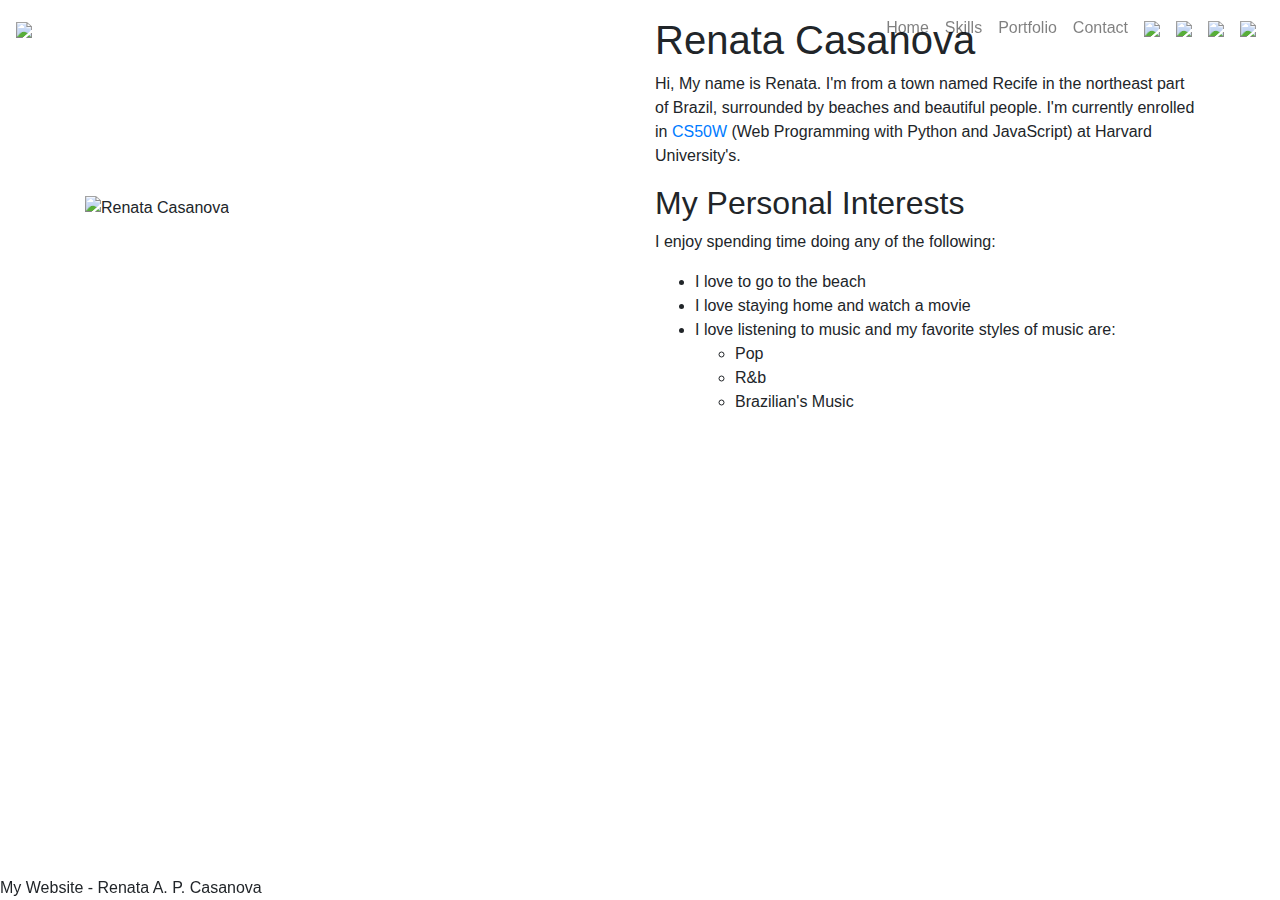
==== index.html @ 9fdafa0f "added index.html" ====
<!DOCTYPE html>
<html lang="en">
    <head>

         <!-- Required meta tags -->
        <meta charset="utf-8">
        <meta name="viewport" content="width=device-width, initial-scale=1, shrink-to-fit=no">

        <!-- Bootstrap CSS -->
        <link rel="stylesheet" href="https://stackpath.bootstrapcdn.com/bootstrap/4.4.1/css/bootstrap.min.css" integrity="sha384-Vkoo8x4CGsO3+Hhxv8T/Q5PaXtkKtu6ug5TOeNV6gBiFeWPGFN9MuhOf23Q9Ifjh" crossorigin="anonymous">
        <link href="https://fonts.googleapis.com/css2?family=Dancing+Script:wght@600;700&display=swap" rel="stylesheet">

        <link rel="stylesheet" href="css/layout.css">
        <link rel="icon" href="images/dna_icon.png">
        <title>Renata Casanova</title>

    </head>
    
    <body>
       



     
        <nav class="navbar navbar-expand-sm fixed-top navbar-light ">
            <a class="navbar-brand" href="index.html"><img class="name" src=imagens/myname.png></a></a>
            <button class="navbar-toggler" type="button" data-toggle="collapse" data-target="#navbarNav" aria-controls="navbarNav" aria-expanded="false" aria-label="Toggle navigation">
              <span class="navbar-toggler-icon"></span>
            </button>
            <div class="collapse navbar-collapse" id="navbarNav">
                <ul class="navbar-nav ml-auto">
                <li class="nav-item">
                    <a href="index.html" class="nav-link">Home</a>
                </li>
                <li class="nav-item">
                    <a href="skills.html" class="nav-link">Skills</a>
                </li>
                <li class="nav-item">
                    <a href="portfolio.html" class="nav-link">Portfolio</a>
                </li>
                <li class="nav-item">
                    <a href="contact.html" class="nav-link">Contact</a>
                </li>
                <li class="nav-icon">
                <a href="https://www.linkedin.com/in/renata-casanova-6914b11a2/" class="nav-link"><img src="imagens/linkedin.png" height="34"></a>
                </li>
                <li class="nav-icon">
                <a href="https://www.instagram.com/renatapca/" class="nav-link"><img src="imagens/instagram.png" height="34"></a>                                                
                </li>

                <li class="nav-icon">
                    <a href="https://twitter.com/renatapca" class="nav-link"><img id="logo" src="imagens/twitter.png" height="34"></a>
                </li>
                <li class="nav-icon">
                    <a href="https://www.facebook.com/renatapca" class="nav-link"><img src="imagens/facebook.png" height="34"></a>                                                
                </li>
                
            </ul>
            </div>
        </nav>

        <div class="container">
            <div class="row">
                <div class="col-md-6 col-sm-12 align-self-center">
                    <img id="profile_picture" src="imagens/me.jpeg" class="img-fluid" alt="Renata Casanova" >
                </div>
                <div class="col-md-6 col-sm-12 align-self-center" style="top: 16px">
                    <div>
                        <h1>Renata Casanova</h1>
                    </div>
                    <div class="myself">
                        <p>Hi, My name is Renata. I'm from a town named Recife in the northeast part of Brazil, surrounded by beaches and 
                            beautiful people. I'm currently enrolled in<a href="https://online-learning.harvard.edu/course/cs50s-web-programming-python-and-javascript">
                            CS50W</a> (Web Programming with Python and JavaScript) at Harvard University's.
                        </p>
                    </div>
                    <div>    
                        <h2>My Personal Interests </h2>
                        <p class="myself">I enjoy spending time doing any of the following:</p>

                        <ul>
                            <li>I love to go to the beach</li>
                            <li>I love staying home and watch a movie</li>
                            <li>I love listening to music and my favorite styles of music are:</li>
                            <ul>
                                <li>Pop</li>
                                <li>R&b</li>
                                <li>Brazilian's Music</li>
                            </ul>
                        </ul>
                    </div>
                </div>
            
            </div>

        </div>



        <footer class="footer fixed-bottom">
            <div class="name-bottom">
                <h8 class="section-heading"> My Website - Renata A. P. Casanova</h8>
                <div class="mx-auto heading-line"></div>
            </div>
        </footer>
        
        

  <!-- jQuery first, then Popper.js, then Bootstrap JS -->
        <script src="https://code.jquery.com/jquery-3.4.1.slim.min.js" integrity="sha384-J6qa4849blE2+poT4WnyKhv5vZF5SrPo0iEjwBvKU7imGFAV0wwj1yYfoRSJoZ+n" crossorigin="anonymous"></script>
        <script src="https://cdn.jsdelivr.net/npm/popper.js@1.16.0/dist/umd/popper.min.js" integrity="sha384-Q6E9RHvbIyZFJoft+2mJbHaEWldlvI9IOYy5n3zV9zzTtmI3UksdQRVvoxMfooAo" crossorigin="anonymous"></script>
        <script src="https://stackpath.bootstrapcdn.com/bootstrap/4.4.1/js/bootstrap.min.js" integrity="sha384-wfSDF2E50Y2D1uUdj0O3uMBJnjuUD4Ih7YwaYd1iqfktj0Uod8GCExl3Og8ifwB6" crossorigin="anonymous"></script>



    </body>
</html>
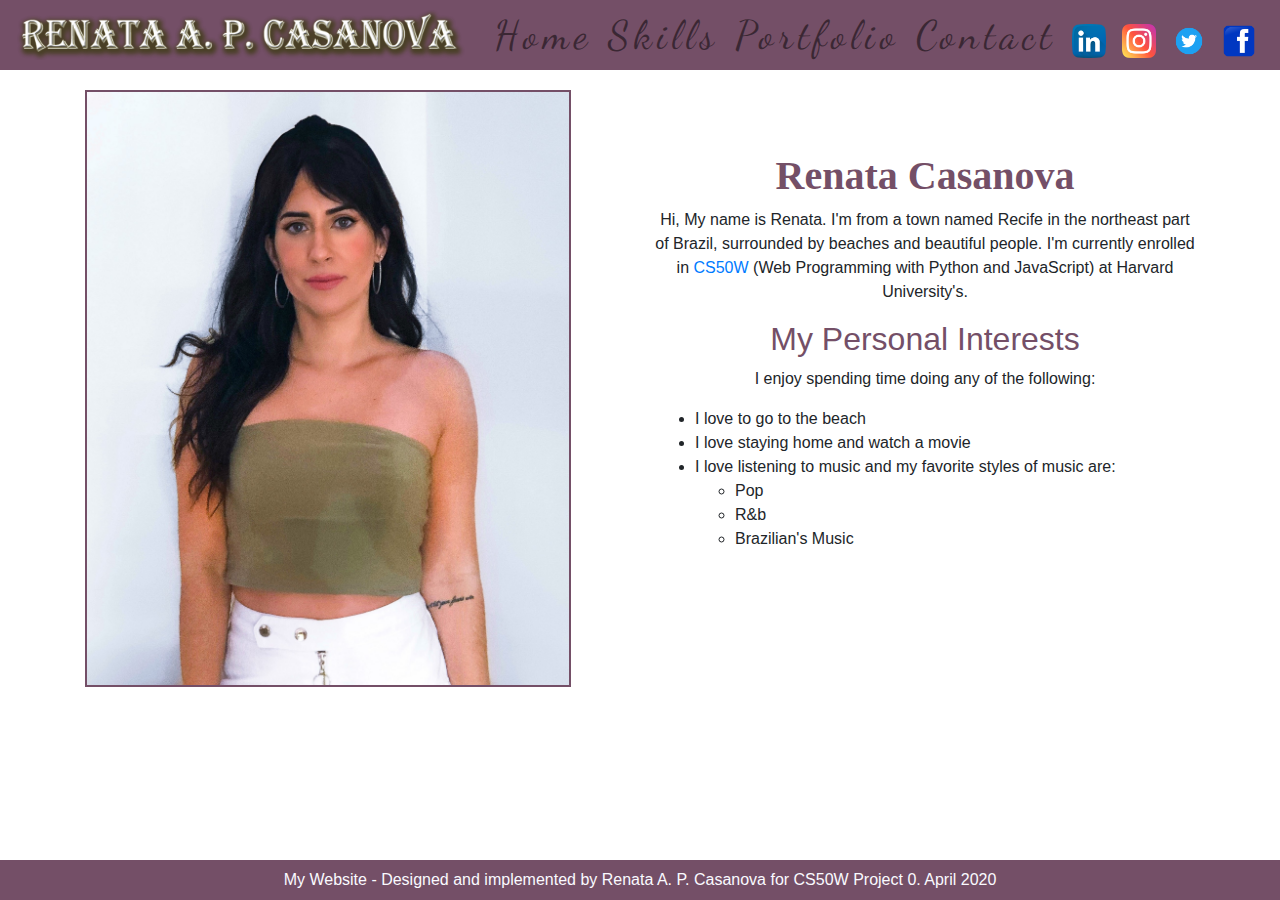
==== commit 905d5a91: "footer part" ====
--- a/index.html
+++ b/index.html
@@ -62,7 +62,7 @@
         <div class="container">
             <div class="row">
                 <div class="col-md-6 col-sm-12 align-self-center">
-                    <img id="profile_picture" src="imagens/me.jpeg" class="img-fluid" alt="Renata Casanova" >
+                    <img id="profile_picture" src="imagens/me.jpeg" alt="Renata Casanova" >
                 </div>
                 <div class="col-md-6 col-sm-12 align-self-center" style="top: 16px">
                     <div>
@@ -99,7 +99,7 @@
 
         <footer class="footer fixed-bottom">
             <div class="name-bottom">
-                <h8 class="section-heading"> My Website - Renata A. P. Casanova</h8>
+                <h8 class="section-heading"> My Website - Designed and implemented by Renata A. P. Casanova for CS50W Project 0. April 2020</h8>
                 <div class="mx-auto heading-line"></div>
             </div>
         </footer>
--- a/css/layout.css
+++ b/css/layout.css
@@ -0,0 +1,125 @@
+
+
+.name{
+    height:50px;
+}
+
+nav{
+    height:70px;
+    width: 100%;
+    background-color: rgb(116, 79, 103);
+    color:#fff;
+    font-size: 40px;
+    font-family: 'Dancing Script', cursive;
+	letter-spacing: 5px;
+}
+
+.nav-link{
+    word-spacing:normal;
+}
+
+h1 {
+    font-weight: 600;
+    font-family: 'Lucida Sans', 'Lucida Sans Regular', 'Lucida Grande', 'Lucida Sans Unicode';
+    text-align: center;
+   color: rgb(116, 79, 103);    
+}
+
+h2{
+    text-align: center;
+    color:  rgb(116, 79, 103);
+}
+
+.myself{
+    text-align: center;
+}
+
+#profile_picture{
+    border:2px solid  rgb(116, 79, 103);
+    width:90%;
+    display: block;
+    margin-top: 90px;
+}
+
+
+#skills-title{
+    width: 100%;
+    padding-top: 100px;
+    text-align: center;
+}
+
+h3{
+    font-family: 'Dancing Script', cursive;
+    font-size: 90px;
+    text-align: center;
+    color:rgb(116,79,103);
+}
+
+.topics{
+    font-size: 30px;
+    margin-top:20px;
+    font-family: 'Lucida Sans', 'Lucida Sans Regular', 'Lucida Grande', 'Lucida Sans Unicode', Geneva, Verdana, sans-serif;   
+}
+
+
+.imaskills{
+    height: 100px;
+    margin-top: 50px;
+    
+}
+h4{
+    text-align: center;
+}
+
+h4:hover{
+    color:rgb(116,79,103);
+        
+}
+form{
+    margin:20px;
+}
+
+
+label{
+    margin-top:10px;
+}
+
+
+.btn-outline-primary{
+    background-color:transparent;
+    border-color:  rgb(116,79,103);
+    color:rgb(116,79,103);
+    border-radius:4;
+    margin-bottom: 20px;
+}
+
+.btn-outline-primary:hover{
+    background-color:rgb(131, 82, 114);
+
+}
+
+
+.btn-outline-primary::before{
+    content:"";
+    position:absolute;
+    background-color:rgb(116,79,103);
+    height: 0%;
+    width:0%;
+    z-index:-1;
+    transition:0.7s
+}
+
+
+.footer{
+   
+    background-color:rgb(116,79,103);
+    color:#fafaff
+
+}
+    
+.name-bottom{
+    text-align: center;
+    padding:3px;
+    margin:5px;
+}
+
